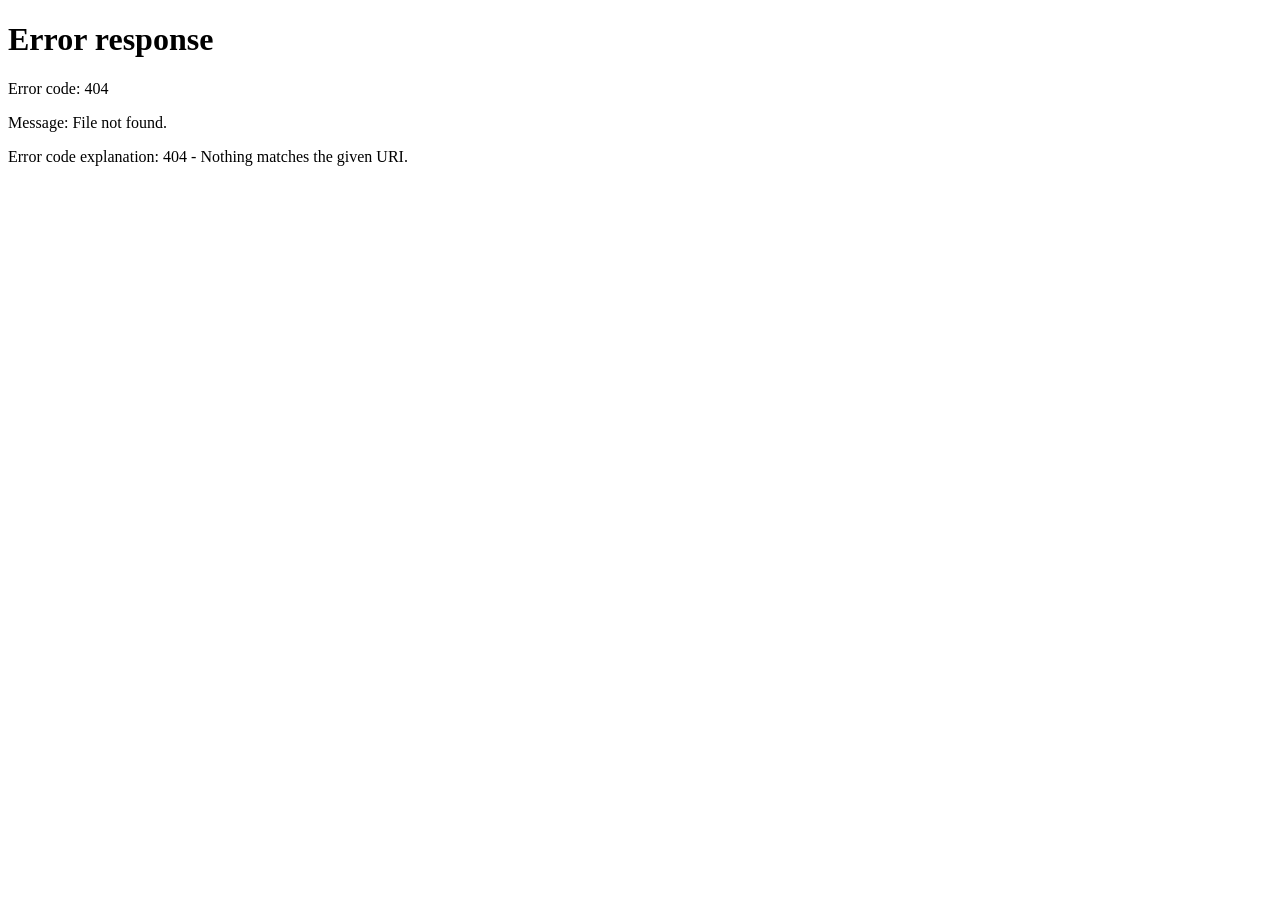
==== src/main/resources/static/dashboard.html @ e0a2c569 "Initial commit: SecureVault - Multi-Level Secure File Storage System" ====
<!DOCTYPE html>
<html lang="en">
<head>
    <meta charset="UTF-8">
    <title>SecureVault - Dashboard</title>
    <style>
        * { margin: 0; padding: 0; box-sizing: border-box; }
        body {
            font-family: 'Segoe UI', sans-serif;
            background: #0f0f1a;
            color: #fff;
            min-height: 100vh;
        }
        /* NAVBAR */
        .navbar {
            background: rgba(255,255,255,0.05);
            border-bottom: 1px solid rgba(255,255,255,0.1);
            padding: 16px 32px;
            display: flex; align-items: center; justify-content: space-between;
        }
        .navbar h1 { font-size: 20px; letter-spacing: 1px; }
        .navbar h1 span { color: #7c3aed; }
        .nav-right { display: flex; align-items: center; gap: 16px; }
        .badge {
            padding: 5px 14px; border-radius: 20px;
            font-size: 12px; font-weight: bold;
        }
        .badge.level1 { background: rgba(59,130,246,0.2); color: #3b82f6; border: 1px solid #3b82f6; }
        .badge.level2 { background: rgba(239,68,68,0.2);  color: #ef4444;  border: 1px solid #ef4444; }
        .logout-btn {
            padding: 7px 16px; background: transparent;
            border: 1px solid rgba(255,255,255,0.2);
            border-radius: 8px; color: #aaa; cursor: pointer;
            font-size: 13px; transition: all 0.3s;
        }
        .logout-btn:hover { border-color: #ef4444; color: #ef4444; }

        /* MAIN */
        .main { padding: 32px; max-width: 900px; margin: 0 auto; }

        /* UPLOAD CARD */
        .card {
            background: rgba(255,255,255,0.04);
            border: 1px solid rgba(255,255,255,0.1);
            border-radius: 16px; padding: 28px; margin-bottom: 28px;
        }
        .card h2 { font-size: 16px; color: #ccc; margin-bottom: 20px; }

        .upload-zone {
            border: 2px dashed rgba(124,58,237,0.4);
            border-radius: 12px; padding: 32px;
            text-align: center; cursor: pointer;
            transition: border-color 0.3s;
            position: relative;
        }
        .upload-zone:hover { border-color: #7c3aed; }
        .upload-zone input[type=file] {
            position: absolute; inset: 0; opacity: 0; cursor: pointer; width: 100%; height: 100%;
        }
        .upload-zone p { color: #aaa; font-size: 14px; }
        .upload-zone .icon { font-size: 36px; margin-bottom: 10px; }
        #selectedFile { color: #7c3aed; font-size: 13px; margin-top: 10px; }

        .upload-btn {
            margin-top: 16px; padding: 11px 28px;
            background: linear-gradient(135deg, #7c3aed, #4f46e5);
            border: none; border-radius: 8px; color: #fff;
            font-size: 14px; font-weight: 600; cursor: pointer;
            transition: opacity 0.3s;
        }
        .upload-btn:hover { opacity: 0.85; }

        /* ACCESS LEVEL INFO */
        .info-box {
            padding: 12px 18px; border-radius: 10px; margin-bottom: 20px;
            font-size: 13px; display: flex; align-items: center; gap: 10px;
        }
        .info-box.level1 { background: rgba(59,130,246,0.1); border: 1px solid rgba(59,130,246,0.3); color: #3b82f6; }
        .info-box.level2 { background: rgba(239,68,68,0.1);  border: 1px solid rgba(239,68,68,0.3);  color: #ef4444; }

        /* FILES TABLE */
        table { width: 100%; border-collapse: collapse; }
        thead tr { border-bottom: 1px solid rgba(255,255,255,0.1); }
        th { padding: 12px 16px; text-align: left; font-size: 12px; color: #888; text-transform: uppercase; }
        td { padding: 14px 16px; font-size: 13px; color: #ddd; border-bottom: 1px solid rgba(255,255,255,0.05); }
        tr:hover td { background: rgba(255,255,255,0.03); }
        .file-name { color: #fff; font-weight: 500; }
        .enc-badge {
            padding: 2px 8px; border-radius: 10px; font-size: 11px; font-weight: bold;
        }
        .enc-yes { background: rgba(239,68,68,0.2); color: #ef4444; }
        .enc-no  { background: rgba(107,114,128,0.2); color: #9ca3af; }
        .download-btn {
            padding: 5px 14px; background: rgba(124,58,237,0.2);
            border: 1px solid rgba(124,58,237,0.4);
            border-radius: 6px; color: #7c3aed;
            cursor: pointer; font-size: 12px; transition: all 0.3s;
        }
        .download-btn:hover { background: rgba(124,58,237,0.4); }
        .empty-state { text-align: center; padding: 40px; color: #555; }
        .empty-state .icon { font-size: 40px; margin-bottom: 10px; }

        /* 2FA TOGGLE */
        .toggle-row { display: flex; align-items: center; justify-content: space-between; flex-wrap: wrap; gap: 12px; }
        .toggle-label { font-size: 14px; color: #ccc; }
        .toggle-label small { display: block; color: #666; font-size: 12px; margin-top: 3px; }
        .toggle-btn {
            padding: 8px 22px; border: none; border-radius: 20px;
            font-size: 13px; font-weight: 600; cursor: pointer; transition: all 0.3s;
        }
        .toggle-btn.enable  { background: rgba(16,185,129,0.2); color: #10b981; border: 1px solid #10b981; }
        .toggle-btn.disable { background: rgba(239,68,68,0.2);  color: #ef4444;  border: 1px solid #ef4444; }
        .status-dot { width: 10px; height: 10px; border-radius: 50%; display: inline-block; margin-right: 6px; }
        .status-dot.on  { background: #10b981; }
        .status-dot.off { background: #555; }

        /* MSG */
        .msg {
            padding: 12px 16px; border-radius: 8px;
            font-size: 13px; margin-top: 12px; display: none;
        }
        .msg.success { background: rgba(16,185,129,0.15); color: #10b981; border: 1px solid rgba(16,185,129,0.3); display: block; }
        .msg.error   { background: rgba(239,68,68,0.15);  color: #ef4444;  border: 1px solid rgba(239,68,68,0.3);  display: block; }
    </style>
</head>
<body>

<!-- NAVBAR -->
<div class="navbar">
    <h1>🔐 Secure<span>Vault</span></h1>
    <div class="nav-right">
        <span id="usernameDisplay" style="color:#aaa; font-size:14px;"></span>
        <button class="logout-btn" onclick="logout()">Logout</button>
    </div>
</div>

<!-- MAIN -->
<div class="main">

    <!-- 2FA SETTINGS CARD -->
    <div class="card">
        <h2>🛡️ Two-Factor Authentication (2FA)</h2>
        <div class="toggle-row">
            <div class="toggle-label">
                <span class="status-dot" id="2faStatusDot"></span>
                Status: <strong id="2faStatusText">Loading...</strong>
                <small>When enabled, a 6-digit OTP will be sent to your email on every login.</small>
            </div>
            <button class="toggle-btn" id="2faToggleBtn" onclick="toggle2FA()">...</button>
        </div>
        <div id="2faMsg" class="msg" style="margin-top:12px;"></div>
    </div>

    <!-- UPLOAD CARD -->
    <div class="card">
        <h2>📤 Upload File</h2>
        <div class="upload-zone">
            <input type="file" id="fileInput" onchange="fileSelected()">
            <div class="icon">📁</div>
            <p>Click to choose a file or drag & drop</p>
            <div id="selectedFile"></div>
        </div>
        <div style="text-align:center;">
            <button class="upload-btn" onclick="uploadFile()">Upload File</button>
        </div>
        <div id="uploadMsg" class="msg"></div>
    </div>

    <!-- FILES LIST CARD -->
    <div class="card">
        <h2>📂 Your Files</h2>
        <div id="fileTableContainer">
            <div class="empty-state">
                <div class="icon">📭</div>
                <p>No files yet. Upload your first file above.</p>
            </div>
        </div>
    </div>

</div>

<script>
    const token = localStorage.getItem('token');
    const accessLevel = localStorage.getItem('accessLevel');
    const username = localStorage.getItem('username');

    // Redirect to login if no token
    if (!token) window.location.href = '/index.html';

    // Setup UI based on access level
    window.onload = function () {
        document.getElementById('usernameDisplay').textContent = '👤 ' + username;
        load2FAStatus();
        loadFiles();
    };

    // ── 2FA functions ─────────────────────────────────────────────
    async function load2FAStatus() {
        try {
            const res = await fetch('/auth/2fa-status', {
                headers: { 'Authorization': 'Bearer ' + token }
            });
            const enabled = await res.json();
            update2FAUI(enabled);
        } catch (e) {
            console.error('Failed to load 2FA status', e);
        }
    }

    function update2FAUI(enabled) {
        const dot  = document.getElementById('2faStatusDot');
        const text = document.getElementById('2faStatusText');
        const btn  = document.getElementById('2faToggleBtn');
        if (enabled) {
            dot.className  = 'status-dot on';
            text.textContent = 'Enabled ✅';
            btn.textContent  = 'Disable 2FA';
            btn.className    = 'toggle-btn disable';
        } else {
            dot.className  = 'status-dot off';
            text.textContent = 'Disabled';
            btn.textContent  = 'Enable 2FA';
            btn.className    = 'toggle-btn enable';
        }
    }

    async function toggle2FA() {
        const msg = document.getElementById('2faMsg');
        const isEnabled = document.getElementById('2faStatusText').textContent.includes('Enabled');
        const endpoint = isEnabled ? '/auth/disable-2fa' : '/auth/enable-2fa';

        try {
            const res = await fetch(endpoint, {
                method: 'POST',
                headers: { 'Authorization': 'Bearer ' + token }
            });
            const result = await res.text();

            if (result === 'NO_EMAIL') {
                showMsg(msg, '⚠️ No email address on your account. Please register with an email to use 2FA.', 'error');
                return;
            }
            showMsg(msg, result.includes('enabled') ? '✅ ' + result : '🔓 ' + result,
                        result.includes('enabled') ? 'success' : 'error');
            load2FAStatus();
        } catch (e) {
            showMsg(msg, 'Error: ' + e.message, 'error');
        }
    }
    // ─────────────────────────────────────────────────────────────

    function fileSelected() {
        const file = document.getElementById('fileInput').files[0];
        document.getElementById('selectedFile').textContent = file ? '✅ ' + file.name : '';
    }

    async function uploadFile() {
        const fileInput = document.getElementById('fileInput');
        const msg = document.getElementById('uploadMsg');

        if (!fileInput.files[0]) {
            showMsg(msg, 'Please select a file first', 'error'); return;
        }

        const formData = new FormData();
        formData.append('file', fileInput.files[0]);

        try {
            const res = await fetch('/files/upload', {
                method: 'POST',
                headers: { 'Authorization': 'Bearer ' + token },
                body: formData
            });
            const result = await res.text();
            showMsg(msg, result, res.ok ? 'success' : 'error');
            if (res.ok) {
                fileInput.value = '';
                document.getElementById('selectedFile').textContent = '';
                loadFiles();
            }
        } catch (e) {
            showMsg(msg, 'Upload failed: ' + e.message, 'error');
        }
    }

    async function loadFiles() {
        try {
            const res = await fetch('/files/list', {
                headers: { 'Authorization': 'Bearer ' + token }
            });
            const files = await res.json();
            renderFiles(files);
        } catch (e) {
            console.error('Failed to load files', e);
        }
    }

    function renderFiles(files) {
        const container = document.getElementById('fileTableContainer');
        if (!files || files.length === 0) {
            container.innerHTML = `
                <div class="empty-state">
                    <div class="icon">📭</div>
                    <p>No files yet. Upload your first file above.</p>
                </div>`;
            return;
        }

        let rows = files.map(f => `
            <tr>
                <td class="file-name">📄 ${f.originalName}</td>
                <td>${f.accessLevel === 'LEVEL2'
                    ? '<span class="enc-badge enc-yes">🔒 Encrypted</span>'
                    : '<span class="enc-badge enc-no">📄 Normal</span>'}</td>
                <td>${new Date(f.uploadTime).toLocaleString()}</td>
                <td>
                    <button class="download-btn" onclick="downloadFile(${f.id}, '${f.originalName}')">
                        ⬇ Download
                    </button>
                </td>
            </tr>
        `).join('');

        container.innerHTML = `
            <table>
                <thead>
                    <tr>
                        <th>File Name</th>
                        <th>Type</th>
                        <th>Uploaded</th>
                        <th>Action</th>
                    </tr>
                </thead>
                <tbody>${rows}</tbody>
            </table>`;
    }

    async function downloadFile(id, name) {
        try {
            const res = await fetch('/files/download/' + id, {
                headers: { 'Authorization': 'Bearer ' + token }
            });
            if (!res.ok) { alert('Access denied or file not found'); return; }
            const blob = await res.blob();
            const url = URL.createObjectURL(blob);
            const a = document.createElement('a');
            a.href = url; a.download = name; a.click();
            URL.revokeObjectURL(url);
        } catch (e) {
            alert('Download failed: ' + e.message);
        }
    }

    function logout() {
        localStorage.clear();
        window.location.href = '/index.html';
    }

    function showMsg(el, text, type) {
        el.textContent = text;
        el.className = 'msg ' + type;
    }
</script>
</body>
</html>
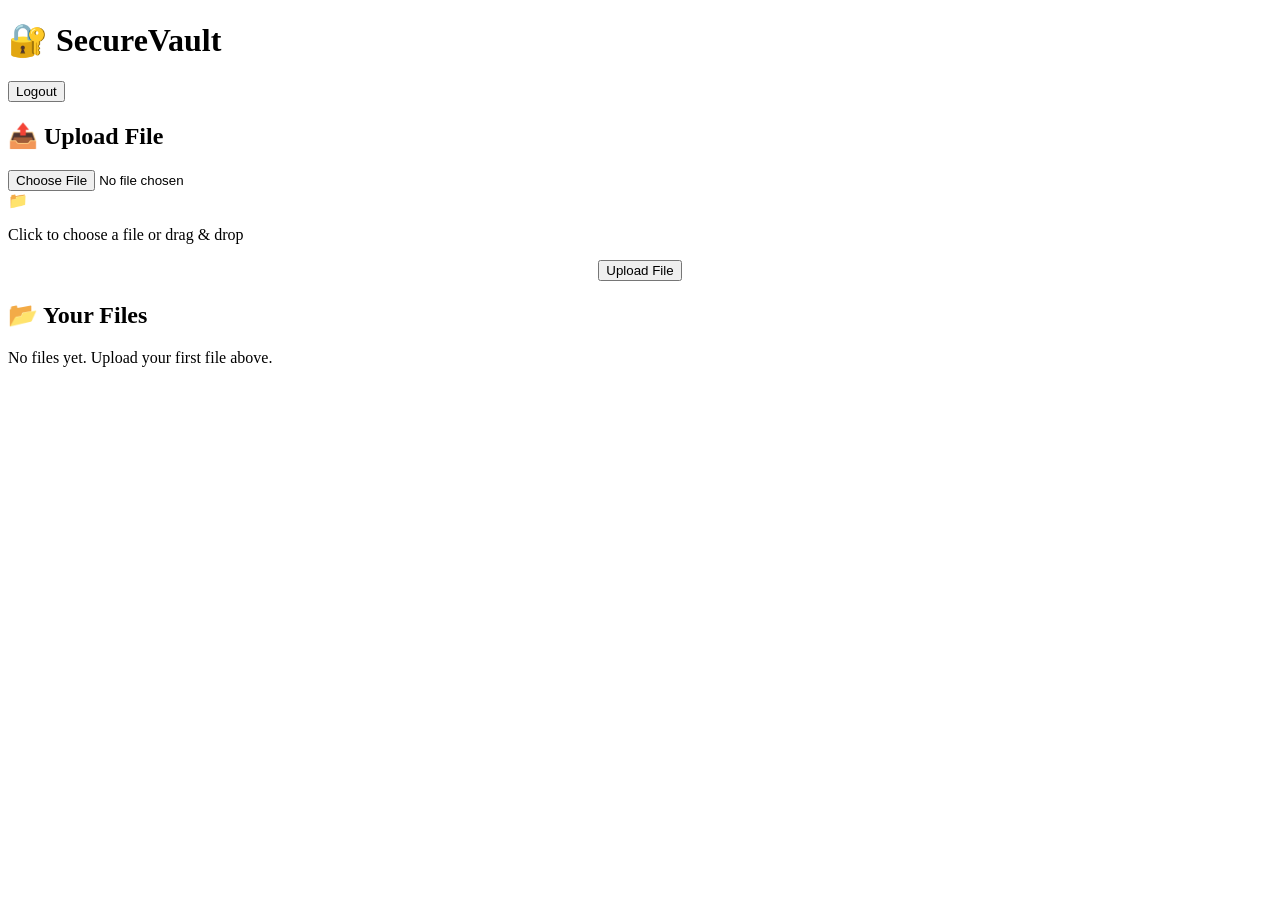
==== commit 493fe8aa: "Update static files" ====
--- a/src/main/resources/static/dashboard.html
+++ b/src/main/resources/static/dashboard.html
@@ -3,125 +3,7 @@
 <head>
     <meta charset="UTF-8">
     <title>SecureVault - Dashboard</title>
-    <style>
-        * { margin: 0; padding: 0; box-sizing: border-box; }
-        body {
-            font-family: 'Segoe UI', sans-serif;
-            background: #0f0f1a;
-            color: #fff;
-            min-height: 100vh;
-        }
-        /* NAVBAR */
-        .navbar {
-            background: rgba(255,255,255,0.05);
-            border-bottom: 1px solid rgba(255,255,255,0.1);
-            padding: 16px 32px;
-            display: flex; align-items: center; justify-content: space-between;
-        }
-        .navbar h1 { font-size: 20px; letter-spacing: 1px; }
-        .navbar h1 span { color: #7c3aed; }
-        .nav-right { display: flex; align-items: center; gap: 16px; }
-        .badge {
-            padding: 5px 14px; border-radius: 20px;
-            font-size: 12px; font-weight: bold;
-        }
-        .badge.level1 { background: rgba(59,130,246,0.2); color: #3b82f6; border: 1px solid #3b82f6; }
-        .badge.level2 { background: rgba(239,68,68,0.2);  color: #ef4444;  border: 1px solid #ef4444; }
-        .logout-btn {
-            padding: 7px 16px; background: transparent;
-            border: 1px solid rgba(255,255,255,0.2);
-            border-radius: 8px; color: #aaa; cursor: pointer;
-            font-size: 13px; transition: all 0.3s;
-        }
-        .logout-btn:hover { border-color: #ef4444; color: #ef4444; }
-
-        /* MAIN */
-        .main { padding: 32px; max-width: 900px; margin: 0 auto; }
-
-        /* UPLOAD CARD */
-        .card {
-            background: rgba(255,255,255,0.04);
-            border: 1px solid rgba(255,255,255,0.1);
-            border-radius: 16px; padding: 28px; margin-bottom: 28px;
-        }
-        .card h2 { font-size: 16px; color: #ccc; margin-bottom: 20px; }
-
-        .upload-zone {
-            border: 2px dashed rgba(124,58,237,0.4);
-            border-radius: 12px; padding: 32px;
-            text-align: center; cursor: pointer;
-            transition: border-color 0.3s;
-            position: relative;
-        }
-        .upload-zone:hover { border-color: #7c3aed; }
-        .upload-zone input[type=file] {
-            position: absolute; inset: 0; opacity: 0; cursor: pointer; width: 100%; height: 100%;
-        }
-        .upload-zone p { color: #aaa; font-size: 14px; }
-        .upload-zone .icon { font-size: 36px; margin-bottom: 10px; }
-        #selectedFile { color: #7c3aed; font-size: 13px; margin-top: 10px; }
-
-        .upload-btn {
-            margin-top: 16px; padding: 11px 28px;
-            background: linear-gradient(135deg, #7c3aed, #4f46e5);
-            border: none; border-radius: 8px; color: #fff;
-            font-size: 14px; font-weight: 600; cursor: pointer;
-            transition: opacity 0.3s;
-        }
-        .upload-btn:hover { opacity: 0.85; }
-
-        /* ACCESS LEVEL INFO */
-        .info-box {
-            padding: 12px 18px; border-radius: 10px; margin-bottom: 20px;
-            font-size: 13px; display: flex; align-items: center; gap: 10px;
-        }
-        .info-box.level1 { background: rgba(59,130,246,0.1); border: 1px solid rgba(59,130,246,0.3); color: #3b82f6; }
-        .info-box.level2 { background: rgba(239,68,68,0.1);  border: 1px solid rgba(239,68,68,0.3);  color: #ef4444; }
-
-        /* FILES TABLE */
-        table { width: 100%; border-collapse: collapse; }
-        thead tr { border-bottom: 1px solid rgba(255,255,255,0.1); }
-        th { padding: 12px 16px; text-align: left; font-size: 12px; color: #888; text-transform: uppercase; }
-        td { padding: 14px 16px; font-size: 13px; color: #ddd; border-bottom: 1px solid rgba(255,255,255,0.05); }
-        tr:hover td { background: rgba(255,255,255,0.03); }
-        .file-name { color: #fff; font-weight: 500; }
-        .enc-badge {
-            padding: 2px 8px; border-radius: 10px; font-size: 11px; font-weight: bold;
-        }
-        .enc-yes { background: rgba(239,68,68,0.2); color: #ef4444; }
-        .enc-no  { background: rgba(107,114,128,0.2); color: #9ca3af; }
-        .download-btn {
-            padding: 5px 14px; background: rgba(124,58,237,0.2);
-            border: 1px solid rgba(124,58,237,0.4);
-            border-radius: 6px; color: #7c3aed;
-            cursor: pointer; font-size: 12px; transition: all 0.3s;
-        }
-        .download-btn:hover { background: rgba(124,58,237,0.4); }
-        .empty-state { text-align: center; padding: 40px; color: #555; }
-        .empty-state .icon { font-size: 40px; margin-bottom: 10px; }
-
-        /* 2FA TOGGLE */
-        .toggle-row { display: flex; align-items: center; justify-content: space-between; flex-wrap: wrap; gap: 12px; }
-        .toggle-label { font-size: 14px; color: #ccc; }
-        .toggle-label small { display: block; color: #666; font-size: 12px; margin-top: 3px; }
-        .toggle-btn {
-            padding: 8px 22px; border: none; border-radius: 20px;
-            font-size: 13px; font-weight: 600; cursor: pointer; transition: all 0.3s;
-        }
-        .toggle-btn.enable  { background: rgba(16,185,129,0.2); color: #10b981; border: 1px solid #10b981; }
-        .toggle-btn.disable { background: rgba(239,68,68,0.2);  color: #ef4444;  border: 1px solid #ef4444; }
-        .status-dot { width: 10px; height: 10px; border-radius: 50%; display: inline-block; margin-right: 6px; }
-        .status-dot.on  { background: #10b981; }
-        .status-dot.off { background: #555; }
-
-        /* MSG */
-        .msg {
-            padding: 12px 16px; border-radius: 8px;
-            font-size: 13px; margin-top: 12px; display: none;
-        }
-        .msg.success { background: rgba(16,185,129,0.15); color: #10b981; border: 1px solid rgba(16,185,129,0.3); display: block; }
-        .msg.error   { background: rgba(239,68,68,0.15);  color: #ef4444;  border: 1px solid rgba(239,68,68,0.3);  display: block; }
-    </style>
+    <link rel="stylesheet" href="/dashboard.css">
 </head>
 <body>
 
@@ -137,19 +19,6 @@
 <!-- MAIN -->
 <div class="main">
 
-    <!-- 2FA SETTINGS CARD -->
-    <div class="card">
-        <h2>🛡️ Two-Factor Authentication (2FA)</h2>
-        <div class="toggle-row">
-            <div class="toggle-label">
-                <span class="status-dot" id="2faStatusDot"></span>
-                Status: <strong id="2faStatusText">Loading...</strong>
-                <small>When enabled, a 6-digit OTP will be sent to your email on every login.</small>
-            </div>
-            <button class="toggle-btn" id="2faToggleBtn" onclick="toggle2FA()">...</button>
-        </div>
-        <div id="2faMsg" class="msg" style="margin-top:12px;"></div>
-    </div>
 
     <!-- UPLOAD CARD -->
     <div class="card">
@@ -171,7 +40,7 @@
         <h2>📂 Your Files</h2>
         <div id="fileTableContainer">
             <div class="empty-state">
-                <div class="icon">📭</div>
+                <div class="icon"></div>
                 <p>No files yet. Upload your first file above.</p>
             </div>
         </div>
@@ -179,188 +48,7 @@
 
 </div>
 
-<script>
-    const token = localStorage.getItem('token');
-    const accessLevel = localStorage.getItem('accessLevel');
-    const username = localStorage.getItem('username');
-
-    // Redirect to login if no token
-    if (!token) window.location.href = '/index.html';
-
-    // Setup UI based on access level
-    window.onload = function () {
-        document.getElementById('usernameDisplay').textContent = '👤 ' + username;
-        load2FAStatus();
-        loadFiles();
-    };
-
-    // ── 2FA functions ─────────────────────────────────────────────
-    async function load2FAStatus() {
-        try {
-            const res = await fetch('/auth/2fa-status', {
-                headers: { 'Authorization': 'Bearer ' + token }
-            });
-            const enabled = await res.json();
-            update2FAUI(enabled);
-        } catch (e) {
-            console.error('Failed to load 2FA status', e);
-        }
-    }
-
-    function update2FAUI(enabled) {
-        const dot  = document.getElementById('2faStatusDot');
-        const text = document.getElementById('2faStatusText');
-        const btn  = document.getElementById('2faToggleBtn');
-        if (enabled) {
-            dot.className  = 'status-dot on';
-            text.textContent = 'Enabled ✅';
-            btn.textContent  = 'Disable 2FA';
-            btn.className    = 'toggle-btn disable';
-        } else {
-            dot.className  = 'status-dot off';
-            text.textContent = 'Disabled';
-            btn.textContent  = 'Enable 2FA';
-            btn.className    = 'toggle-btn enable';
-        }
-    }
-
-    async function toggle2FA() {
-        const msg = document.getElementById('2faMsg');
-        const isEnabled = document.getElementById('2faStatusText').textContent.includes('Enabled');
-        const endpoint = isEnabled ? '/auth/disable-2fa' : '/auth/enable-2fa';
-
-        try {
-            const res = await fetch(endpoint, {
-                method: 'POST',
-                headers: { 'Authorization': 'Bearer ' + token }
-            });
-            const result = await res.text();
-
-            if (result === 'NO_EMAIL') {
-                showMsg(msg, '⚠️ No email address on your account. Please register with an email to use 2FA.', 'error');
-                return;
-            }
-            showMsg(msg, result.includes('enabled') ? '✅ ' + result : '🔓 ' + result,
-                        result.includes('enabled') ? 'success' : 'error');
-            load2FAStatus();
-        } catch (e) {
-            showMsg(msg, 'Error: ' + e.message, 'error');
-        }
-    }
-    // ─────────────────────────────────────────────────────────────
-
-    function fileSelected() {
-        const file = document.getElementById('fileInput').files[0];
-        document.getElementById('selectedFile').textContent = file ? '✅ ' + file.name : '';
-    }
-
-    async function uploadFile() {
-        const fileInput = document.getElementById('fileInput');
-        const msg = document.getElementById('uploadMsg');
-
-        if (!fileInput.files[0]) {
-            showMsg(msg, 'Please select a file first', 'error'); return;
-        }
-
-        const formData = new FormData();
-        formData.append('file', fileInput.files[0]);
-
-        try {
-            const res = await fetch('/files/upload', {
-                method: 'POST',
-                headers: { 'Authorization': 'Bearer ' + token },
-                body: formData
-            });
-            const result = await res.text();
-            showMsg(msg, result, res.ok ? 'success' : 'error');
-            if (res.ok) {
-                fileInput.value = '';
-                document.getElementById('selectedFile').textContent = '';
-                loadFiles();
-            }
-        } catch (e) {
-            showMsg(msg, 'Upload failed: ' + e.message, 'error');
-        }
-    }
-
-    async function loadFiles() {
-        try {
-            const res = await fetch('/files/list', {
-                headers: { 'Authorization': 'Bearer ' + token }
-            });
-            const files = await res.json();
-            renderFiles(files);
-        } catch (e) {
-            console.error('Failed to load files', e);
-        }
-    }
-
-    function renderFiles(files) {
-        const container = document.getElementById('fileTableContainer');
-        if (!files || files.length === 0) {
-            container.innerHTML = `
-                <div class="empty-state">
-                    <div class="icon">📭</div>
-                    <p>No files yet. Upload your first file above.</p>
-                </div>`;
-            return;
-        }
-
-        let rows = files.map(f => `
-            <tr>
-                <td class="file-name">📄 ${f.originalName}</td>
-                <td>${f.accessLevel === 'LEVEL2'
-                    ? '<span class="enc-badge enc-yes">🔒 Encrypted</span>'
-                    : '<span class="enc-badge enc-no">📄 Normal</span>'}</td>
-                <td>${new Date(f.uploadTime).toLocaleString()}</td>
-                <td>
-                    <button class="download-btn" onclick="downloadFile(${f.id}, '${f.originalName}')">
-                        ⬇ Download
-                    </button>
-                </td>
-            </tr>
-        `).join('');
-
-        container.innerHTML = `
-            <table>
-                <thead>
-                    <tr>
-                        <th>File Name</th>
-                        <th>Type</th>
-                        <th>Uploaded</th>
-                        <th>Action</th>
-                    </tr>
-                </thead>
-                <tbody>${rows}</tbody>
-            </table>`;
-    }
-
-    async function downloadFile(id, name) {
-        try {
-            const res = await fetch('/files/download/' + id, {
-                headers: { 'Authorization': 'Bearer ' + token }
-            });
-            if (!res.ok) { alert('Access denied or file not found'); return; }
-            const blob = await res.blob();
-            const url = URL.createObjectURL(blob);
-            const a = document.createElement('a');
-            a.href = url; a.download = name; a.click();
-            URL.revokeObjectURL(url);
-        } catch (e) {
-            alert('Download failed: ' + e.message);
-        }
-    }
-
-    function logout() {
-        localStorage.clear();
-        window.location.href = '/index.html';
-    }
-
-    function showMsg(el, text, type) {
-        el.textContent = text;
-        el.className = 'msg ' + type;
-    }
-</script>
+<script src="/dashboard.js" defer></script>
 </body>
 </html>
 
